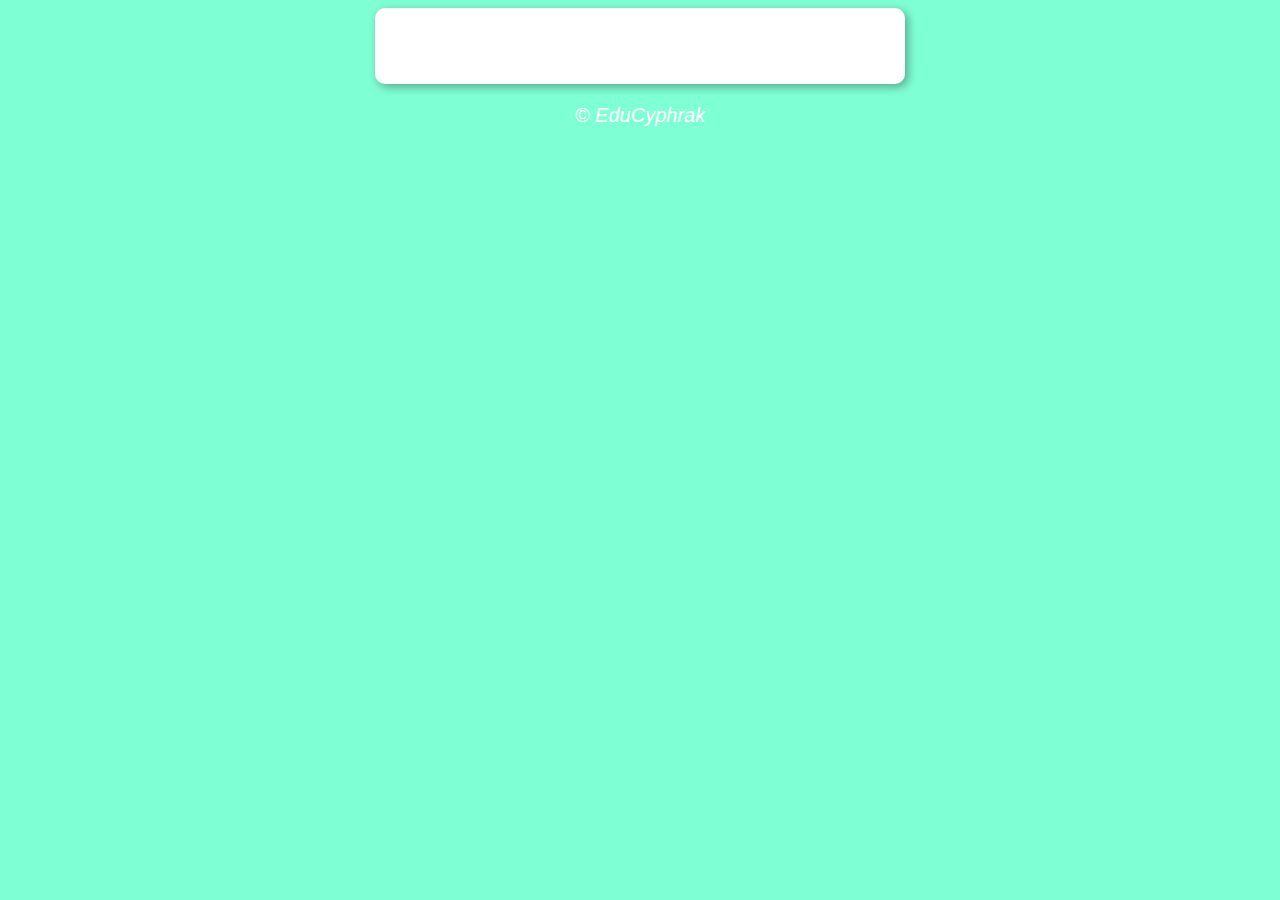
==== age-id/index.html @ b1bf54ef "update" ====
<!DOCTYPE html>
<html lang="pt-br">
<head>
    <meta charset="UTF-8">
    <meta http-equiv="X-UA-Compatible" content="IE=edge">
    <meta name="viewport" content="width=device-width, initial-scale=1.0">
    <link rel="stylesheet" href="style.css">
    <title>Document</title>
</head>
<body>
    <header>
        <section>
            <div>Testando...</div>
            <div>Olá</div>
        </section>
        <footer>
            <p> &copy; EduCyphrak </p>
        </footer>
        <script src="script.js"></script>
    </header>
    
</body>
</html>
---- age-id/style.css ----
@charset "UTF-8";

body{
    background-color: aquamarine;
    font: normal 15pt arial;
}
header{
    color: white;
    text-align: center;
}
section{
    background-color: white;
    border-radius: 10px;
    width: 500px;
    padding: 15px;
    margin: auto;
    box-shadow: 3px 3px 10px rgba(0, 0, 0, 0.336);
}
footer{
    color: white;
    text-align: center;
    font-style: italic;
}
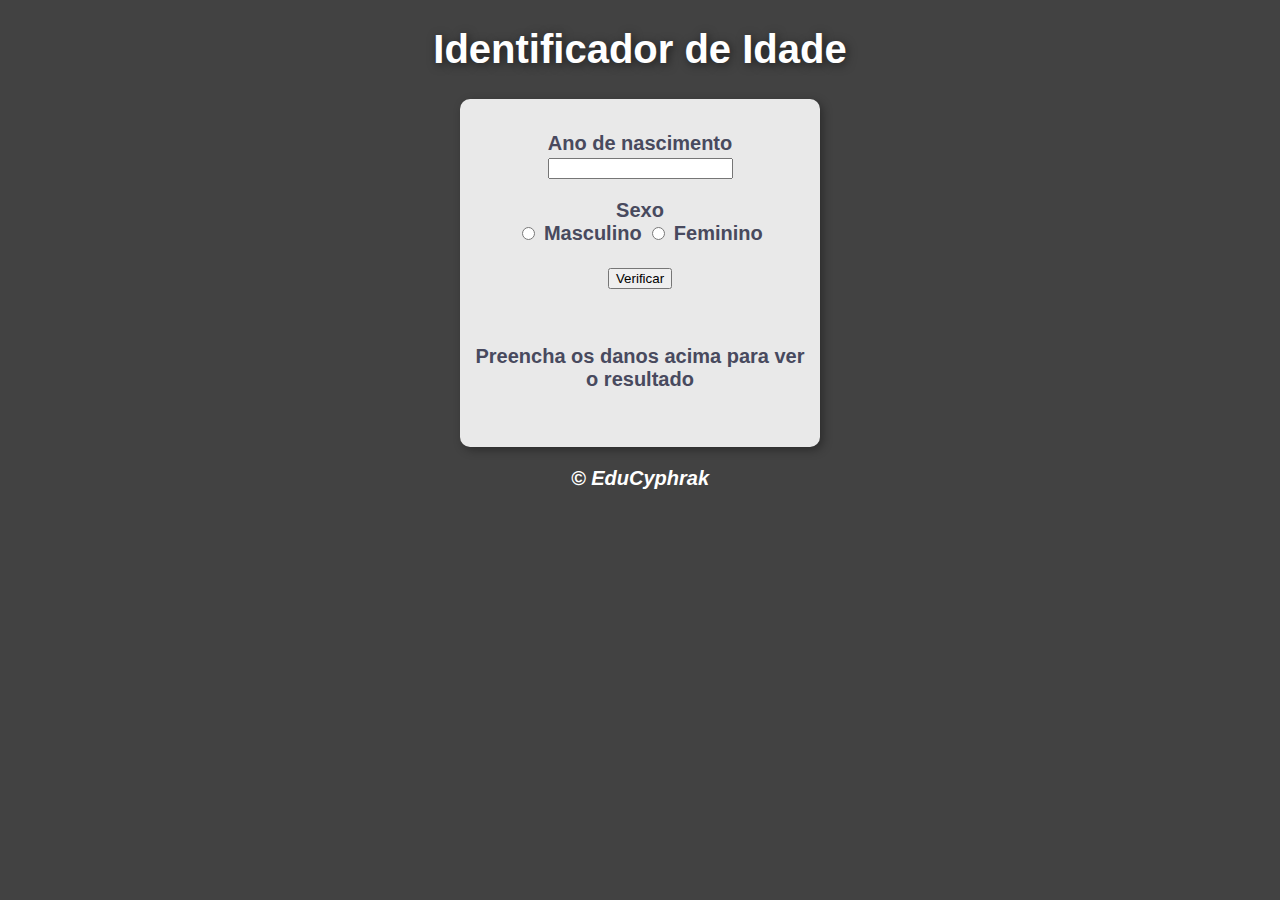
==== commit 516a38b8: "update" ====
--- a/age-id/index.html
+++ b/age-id/index.html
@@ -5,13 +5,31 @@
     <meta http-equiv="X-UA-Compatible" content="IE=edge">
     <meta name="viewport" content="width=device-width, initial-scale=1.0">
     <link rel="stylesheet" href="style.css">
-    <title>Document</title>
+    <title>DayTime</title>
 </head>
 <body>
     <header>
+        <h1>Identificador de Idade</h1>
         <section>
-            <div>Testando...</div>
-            <div>Olá</div>
+            <div> 
+                <p>
+                    Ano de nascimento
+                    <input type="number" name="txtano" id="txtano" min="0">
+                </p>
+                <p>
+                    Sexo <br>
+                    <input type="radio" name="radsex" id="masc">
+                    <label for="masc">Masculino</label>
+                    <input type="radio" name="radsex" id="fem">
+                    <label for="fem">Feminino</label>
+                </p>
+                <p>
+                    <input type="button" value="Verificar" onclick="verificar()">
+                </p> 
+            </div>
+            <div id="res">
+                <p>Preencha os danos acima para ver o resultado</p> <br>
+            </div>
         </section>
         <footer>
             <p> &copy; EduCyphrak </p>
--- a/age-id/style.css
+++ b/age-id/style.css
@@ -1,20 +1,31 @@
 @charset "UTF-8";
 
 body{
-    background-color: aquamarine;
-    font: normal 15pt arial;
+    background-color: rgb(66, 66, 66);
+    font: bolder 15pt arial;    
 }
 header{
     color: white;
-    text-align: center;
+    text-align: center;  
+}
+header > h1{
+    text-shadow: 2px 2px 10px rgba(0, 0, 0, 0.534);
 }
 section{
-    background-color: white;
+    color: rgb(72, 74, 94);
+    background-color: #e9e9e9;
     border-radius: 10px;
-    width: 500px;
-    padding: 15px;
+    width: 350px;
+    padding: 5px;
     margin: auto;
     box-shadow: 3px 3px 10px rgba(0, 0, 0, 0.336);
+}
+div{
+    text-align: center;
+    padding: 8px;
+}
+div#res > img{
+    padding: 25px;
 }
 footer{
     color: white;
